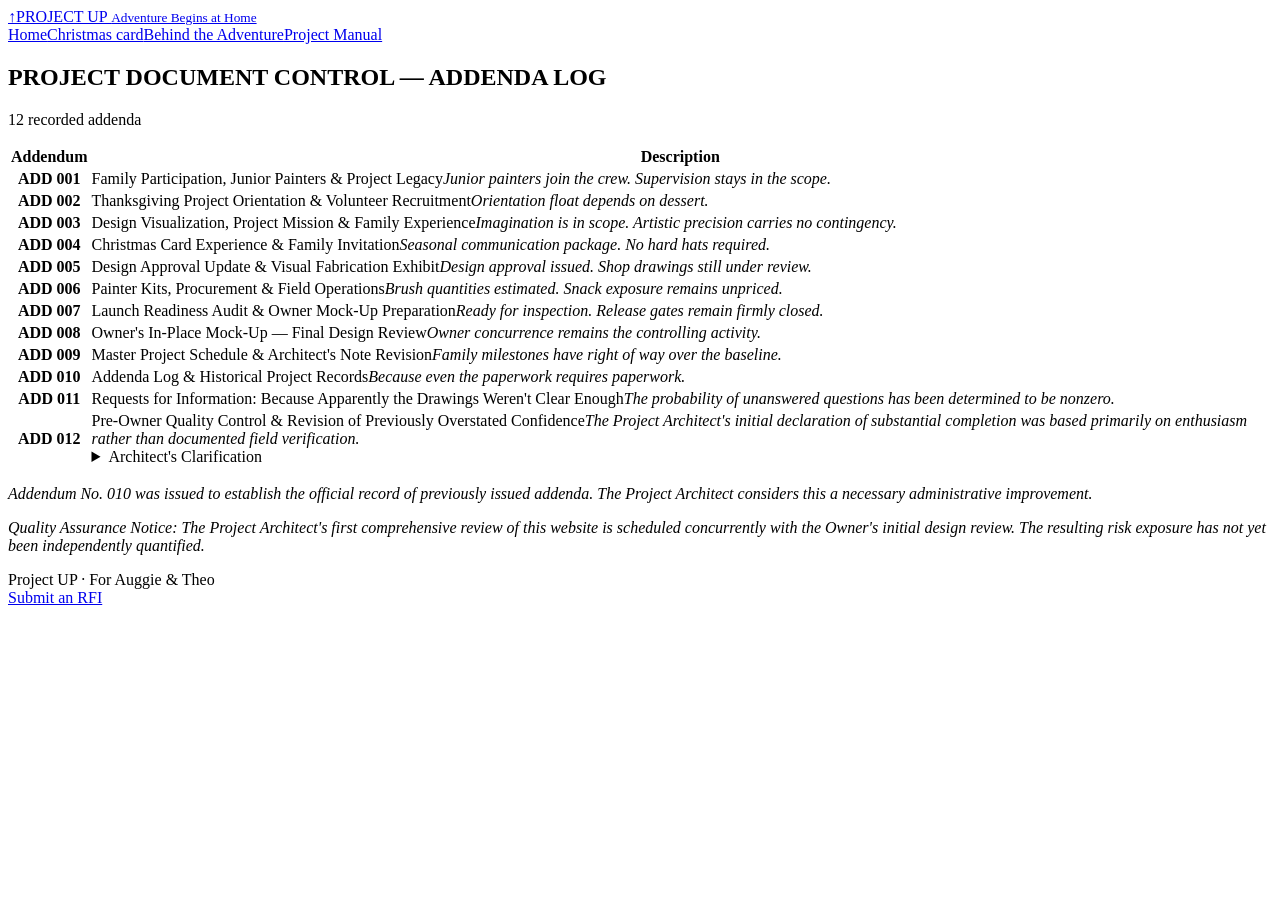
==== addenda.html @ c211279d "Website QC 01: improve navigation and responsive layout" ====
<!doctype html>
<html lang="en"><head><meta charset="utf-8"><meta name="viewport" content="width=device-width, initial-scale=1"><meta name="robots" content="noindex, nofollow"><title>The Addenda Log | Project UP</title><link rel="stylesheet" href="/project-up/style.css"></head>
<body><header class="mast"><a class="brand" href="/project-up/"><span class="emblem" aria-hidden="true">↑</span><span>PROJECT UP <small>Adventure Begins at Home</small></span></a><nav class="mast-links" aria-label="Project navigation"><a class="outline" href="/project-up/">Home</a><a class="outline" href="/project-up/christmas.html">Christmas card</a><a class="outline" href="/project-up/behind-the-adventure.html">Behind the Adventure</a><a class="outline" href="/project-up/manual.pdf" target="_blank" rel="noopener">Project Manual</a></nav></header><main><section class="section addenda-log" aria-labelledby="addenda-title"><h2 id="addenda-title">PROJECT DOCUMENT CONTROL — ADDENDA LOG</h2><p class="addenda-count">12 recorded addenda</p><div class="addenda-scroll" role="region" aria-label="Addenda register"><table><thead><tr><th scope="col">Addendum</th><th scope="col">Description</th></tr></thead><tbody><tr><th scope="row">ADD 001</th><td>Family Participation, Junior Painters &amp; Project Legacy<em class="addenda-subtitle">Junior painters join the crew. Supervision stays in the scope.</em></td></tr><tr><th scope="row">ADD 002</th><td>Thanksgiving Project Orientation &amp; Volunteer Recruitment<em class="addenda-subtitle">Orientation float depends on dessert.</em></td></tr><tr><th scope="row">ADD 003</th><td>Design Visualization, Project Mission &amp; Family Experience<em class="addenda-subtitle">Imagination is in scope. Artistic precision carries no contingency.</em></td></tr><tr><th scope="row">ADD 004</th><td>Christmas Card Experience &amp; Family Invitation<em class="addenda-subtitle">Seasonal communication package. No hard hats required.</em></td></tr><tr><th scope="row">ADD 005</th><td>Design Approval Update &amp; Visual Fabrication Exhibit<em class="addenda-subtitle">Design approval issued. Shop drawings still under review.</em></td></tr><tr><th scope="row">ADD 006</th><td>Painter Kits, Procurement &amp; Field Operations<em class="addenda-subtitle">Brush quantities estimated. Snack exposure remains unpriced.</em></td></tr><tr><th scope="row">ADD 007</th><td>Launch Readiness Audit &amp; Owner Mock-Up Preparation<em class="addenda-subtitle">Ready for inspection. Release gates remain firmly closed.</em></td></tr><tr><th scope="row">ADD 008</th><td>Owner&#39;s In-Place Mock-Up — Final Design Review<em class="addenda-subtitle">Owner concurrence remains the controlling activity.</em></td></tr><tr><th scope="row">ADD 009</th><td>Master Project Schedule &amp; Architect&#39;s Note Revision<em class="addenda-subtitle">Family milestones have right of way over the baseline.</em></td></tr><tr><th scope="row">ADD 010</th><td>Addenda Log &amp; Historical Project Records<em class="addenda-subtitle">Because even the paperwork requires paperwork.</em></td></tr><tr><th scope="row">ADD 011</th><td>Requests for Information: Because Apparently the Drawings Weren&#39;t Clear Enough<em class="addenda-subtitle">The probability of unanswered questions has been determined to be nonzero.</em></td></tr><tr><th scope="row">ADD 012</th><td>Pre-Owner Quality Control &amp; Revision of Previously Overstated Confidence<em class="addenda-subtitle">The Project Architect&#39;s initial declaration of substantial completion was based primarily on enthusiasm rather than documented field verification.</em><details class="addenda-clarification"><summary>Architect&#39;s Clarification</summary><strong>Architect&#39;s Clarification — Initial Inspection Report</strong><p>The Project Architect wishes to clarify that his initial quality assessment may have been somewhat premature.</p><p>Specifically, the Architect&#39;s first review consisted primarily of confirming that the website existed.</p><p>Subsequent field observations revealed that the website was, in fact, quite good.</p><p>Nevertheless, several minor deficiencies were identified and have been documented for correction prior to Owner review.</p><p>The Architect maintains that this sequence of events represents an innovative approach to quality management rather than a failure of quality assurance.</p><p><em>The Owner has not yet accepted this interpretation.</em></p></details></td></tr></tbody></table></div><p class="addenda-note"><em>Addendum No. 010 was issued to establish the official record of previously issued addenda. The Project Architect considers this a necessary administrative improvement.</em></p><p class="addenda-note"><em>Quality Assurance Notice: The Project Architect&#39;s first comprehensive review of this website is scheduled concurrently with the Owner&#39;s initial design review. The resulting risk exposure has not yet been independently quantified.</em></p></section></main><footer class="footer"><span>Project UP · For Auggie &amp; Theo</span><nav aria-label="Project footer"><a href="/project-up/rfi.html">Submit an RFI</a></nav></footer></body></html>
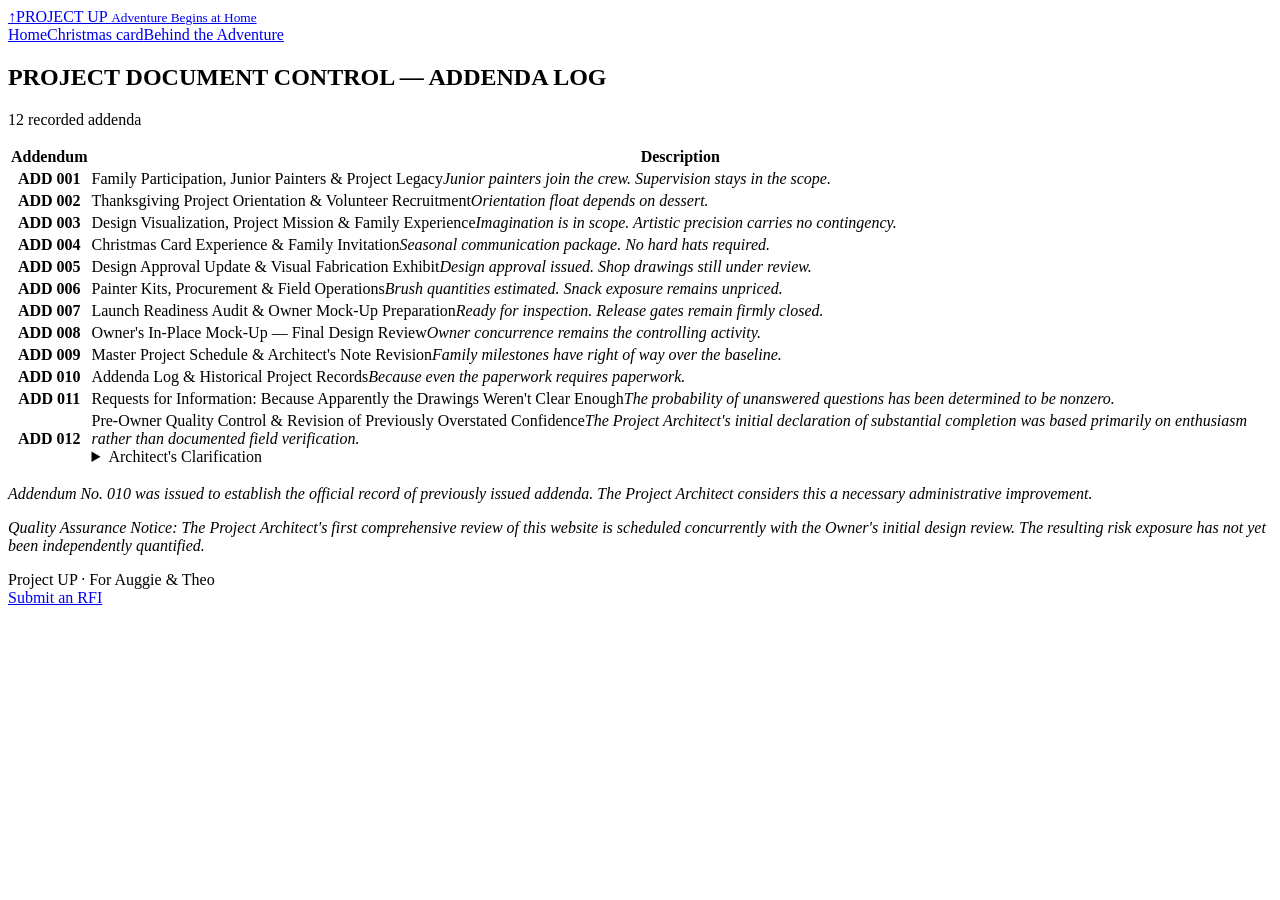
==== commit 0278dc41: "Website QC 02: add mural dashboard and project journal" ====
--- a/addenda.html
+++ b/addenda.html
@@ -1,3 +1,3 @@
 <!doctype html>
 <html lang="en"><head><meta charset="utf-8"><meta name="viewport" content="width=device-width, initial-scale=1"><meta name="robots" content="noindex, nofollow"><title>The Addenda Log | Project UP</title><link rel="stylesheet" href="/project-up/style.css"></head>
-<body><header class="mast"><a class="brand" href="/project-up/"><span class="emblem" aria-hidden="true">↑</span><span>PROJECT UP <small>Adventure Begins at Home</small></span></a><nav class="mast-links" aria-label="Project navigation"><a class="outline" href="/project-up/">Home</a><a class="outline" href="/project-up/christmas.html">Christmas card</a><a class="outline" href="/project-up/behind-the-adventure.html">Behind the Adventure</a><a class="outline" href="/project-up/manual.pdf" target="_blank" rel="noopener">Project Manual</a></nav></header><main><section class="section addenda-log" aria-labelledby="addenda-title"><h2 id="addenda-title">PROJECT DOCUMENT CONTROL — ADDENDA LOG</h2><p class="addenda-count">12 recorded addenda</p><div class="addenda-scroll" role="region" aria-label="Addenda register"><table><thead><tr><th scope="col">Addendum</th><th scope="col">Description</th></tr></thead><tbody><tr><th scope="row">ADD 001</th><td>Family Participation, Junior Painters &amp; Project Legacy<em class="addenda-subtitle">Junior painters join the crew. Supervision stays in the scope.</em></td></tr><tr><th scope="row">ADD 002</th><td>Thanksgiving Project Orientation &amp; Volunteer Recruitment<em class="addenda-subtitle">Orientation float depends on dessert.</em></td></tr><tr><th scope="row">ADD 003</th><td>Design Visualization, Project Mission &amp; Family Experience<em class="addenda-subtitle">Imagination is in scope. Artistic precision carries no contingency.</em></td></tr><tr><th scope="row">ADD 004</th><td>Christmas Card Experience &amp; Family Invitation<em class="addenda-subtitle">Seasonal communication package. No hard hats required.</em></td></tr><tr><th scope="row">ADD 005</th><td>Design Approval Update &amp; Visual Fabrication Exhibit<em class="addenda-subtitle">Design approval issued. Shop drawings still under review.</em></td></tr><tr><th scope="row">ADD 006</th><td>Painter Kits, Procurement &amp; Field Operations<em class="addenda-subtitle">Brush quantities estimated. Snack exposure remains unpriced.</em></td></tr><tr><th scope="row">ADD 007</th><td>Launch Readiness Audit &amp; Owner Mock-Up Preparation<em class="addenda-subtitle">Ready for inspection. Release gates remain firmly closed.</em></td></tr><tr><th scope="row">ADD 008</th><td>Owner&#39;s In-Place Mock-Up — Final Design Review<em class="addenda-subtitle">Owner concurrence remains the controlling activity.</em></td></tr><tr><th scope="row">ADD 009</th><td>Master Project Schedule &amp; Architect&#39;s Note Revision<em class="addenda-subtitle">Family milestones have right of way over the baseline.</em></td></tr><tr><th scope="row">ADD 010</th><td>Addenda Log &amp; Historical Project Records<em class="addenda-subtitle">Because even the paperwork requires paperwork.</em></td></tr><tr><th scope="row">ADD 011</th><td>Requests for Information: Because Apparently the Drawings Weren&#39;t Clear Enough<em class="addenda-subtitle">The probability of unanswered questions has been determined to be nonzero.</em></td></tr><tr><th scope="row">ADD 012</th><td>Pre-Owner Quality Control &amp; Revision of Previously Overstated Confidence<em class="addenda-subtitle">The Project Architect&#39;s initial declaration of substantial completion was based primarily on enthusiasm rather than documented field verification.</em><details class="addenda-clarification"><summary>Architect&#39;s Clarification</summary><strong>Architect&#39;s Clarification — Initial Inspection Report</strong><p>The Project Architect wishes to clarify that his initial quality assessment may have been somewhat premature.</p><p>Specifically, the Architect&#39;s first review consisted primarily of confirming that the website existed.</p><p>Subsequent field observations revealed that the website was, in fact, quite good.</p><p>Nevertheless, several minor deficiencies were identified and have been documented for correction prior to Owner review.</p><p>The Architect maintains that this sequence of events represents an innovative approach to quality management rather than a failure of quality assurance.</p><p><em>The Owner has not yet accepted this interpretation.</em></p></details></td></tr></tbody></table></div><p class="addenda-note"><em>Addendum No. 010 was issued to establish the official record of previously issued addenda. The Project Architect considers this a necessary administrative improvement.</em></p><p class="addenda-note"><em>Quality Assurance Notice: The Project Architect&#39;s first comprehensive review of this website is scheduled concurrently with the Owner&#39;s initial design review. The resulting risk exposure has not yet been independently quantified.</em></p></section></main><footer class="footer"><span>Project UP · For Auggie &amp; Theo</span><nav aria-label="Project footer"><a href="/project-up/rfi.html">Submit an RFI</a></nav></footer></body></html>
+<body><header class="mast"><a class="brand" href="/project-up/"><span class="emblem" aria-hidden="true">↑</span><span>PROJECT UP <small>Adventure Begins at Home</small></span></a><nav class="mast-links" aria-label="Project navigation"><a class="outline" href="/project-up/">Home</a><a class="outline" href="/project-up/christmas.html">Christmas card</a><a class="outline" href="/project-up/behind-the-adventure.html">Behind the Adventure</a></nav></header><main><section class="section addenda-log" aria-labelledby="addenda-title"><h2 id="addenda-title">PROJECT DOCUMENT CONTROL — ADDENDA LOG</h2><p class="addenda-count">12 recorded addenda</p><div class="addenda-scroll" role="region" aria-label="Addenda register"><table><thead><tr><th scope="col">Addendum</th><th scope="col">Description</th></tr></thead><tbody><tr><th scope="row">ADD 001</th><td>Family Participation, Junior Painters &amp; Project Legacy<em class="addenda-subtitle">Junior painters join the crew. Supervision stays in the scope.</em></td></tr><tr><th scope="row">ADD 002</th><td>Thanksgiving Project Orientation &amp; Volunteer Recruitment<em class="addenda-subtitle">Orientation float depends on dessert.</em></td></tr><tr><th scope="row">ADD 003</th><td>Design Visualization, Project Mission &amp; Family Experience<em class="addenda-subtitle">Imagination is in scope. Artistic precision carries no contingency.</em></td></tr><tr><th scope="row">ADD 004</th><td>Christmas Card Experience &amp; Family Invitation<em class="addenda-subtitle">Seasonal communication package. No hard hats required.</em></td></tr><tr><th scope="row">ADD 005</th><td>Design Approval Update &amp; Visual Fabrication Exhibit<em class="addenda-subtitle">Design approval issued. Shop drawings still under review.</em></td></tr><tr><th scope="row">ADD 006</th><td>Painter Kits, Procurement &amp; Field Operations<em class="addenda-subtitle">Brush quantities estimated. Snack exposure remains unpriced.</em></td></tr><tr><th scope="row">ADD 007</th><td>Launch Readiness Audit &amp; Owner Mock-Up Preparation<em class="addenda-subtitle">Ready for inspection. Release gates remain firmly closed.</em></td></tr><tr><th scope="row">ADD 008</th><td>Owner&#39;s In-Place Mock-Up — Final Design Review<em class="addenda-subtitle">Owner concurrence remains the controlling activity.</em></td></tr><tr><th scope="row">ADD 009</th><td>Master Project Schedule &amp; Architect&#39;s Note Revision<em class="addenda-subtitle">Family milestones have right of way over the baseline.</em></td></tr><tr><th scope="row">ADD 010</th><td>Addenda Log &amp; Historical Project Records<em class="addenda-subtitle">Because even the paperwork requires paperwork.</em></td></tr><tr><th scope="row">ADD 011</th><td>Requests for Information: Because Apparently the Drawings Weren&#39;t Clear Enough<em class="addenda-subtitle">The probability of unanswered questions has been determined to be nonzero.</em></td></tr><tr><th scope="row">ADD 012</th><td>Pre-Owner Quality Control &amp; Revision of Previously Overstated Confidence<em class="addenda-subtitle">The Project Architect&#39;s initial declaration of substantial completion was based primarily on enthusiasm rather than documented field verification.</em><details class="addenda-clarification"><summary>Architect&#39;s Clarification</summary><strong>Architect&#39;s Clarification — Initial Inspection Report</strong><p>The Project Architect wishes to clarify that his initial quality assessment may have been somewhat premature.</p><p>Specifically, the Architect&#39;s first review consisted primarily of confirming that the website existed.</p><p>Subsequent field observations revealed that the website was, in fact, quite good.</p><p>Nevertheless, several minor deficiencies were identified and have been documented for correction prior to Owner review.</p><p>The Architect maintains that this sequence of events represents an innovative approach to quality management rather than a failure of quality assurance.</p><p><em>The Owner has not yet accepted this interpretation.</em></p></details></td></tr></tbody></table></div><p class="addenda-note"><em>Addendum No. 010 was issued to establish the official record of previously issued addenda. The Project Architect considers this a necessary administrative improvement.</em></p><p class="addenda-note"><em>Quality Assurance Notice: The Project Architect&#39;s first comprehensive review of this website is scheduled concurrently with the Owner&#39;s initial design review. The resulting risk exposure has not yet been independently quantified.</em></p></section></main><footer class="footer"><span>Project UP · For Auggie &amp; Theo</span><nav aria-label="Project footer"><a href="/project-up/rfi.html">Submit an RFI</a></nav></footer></body></html>
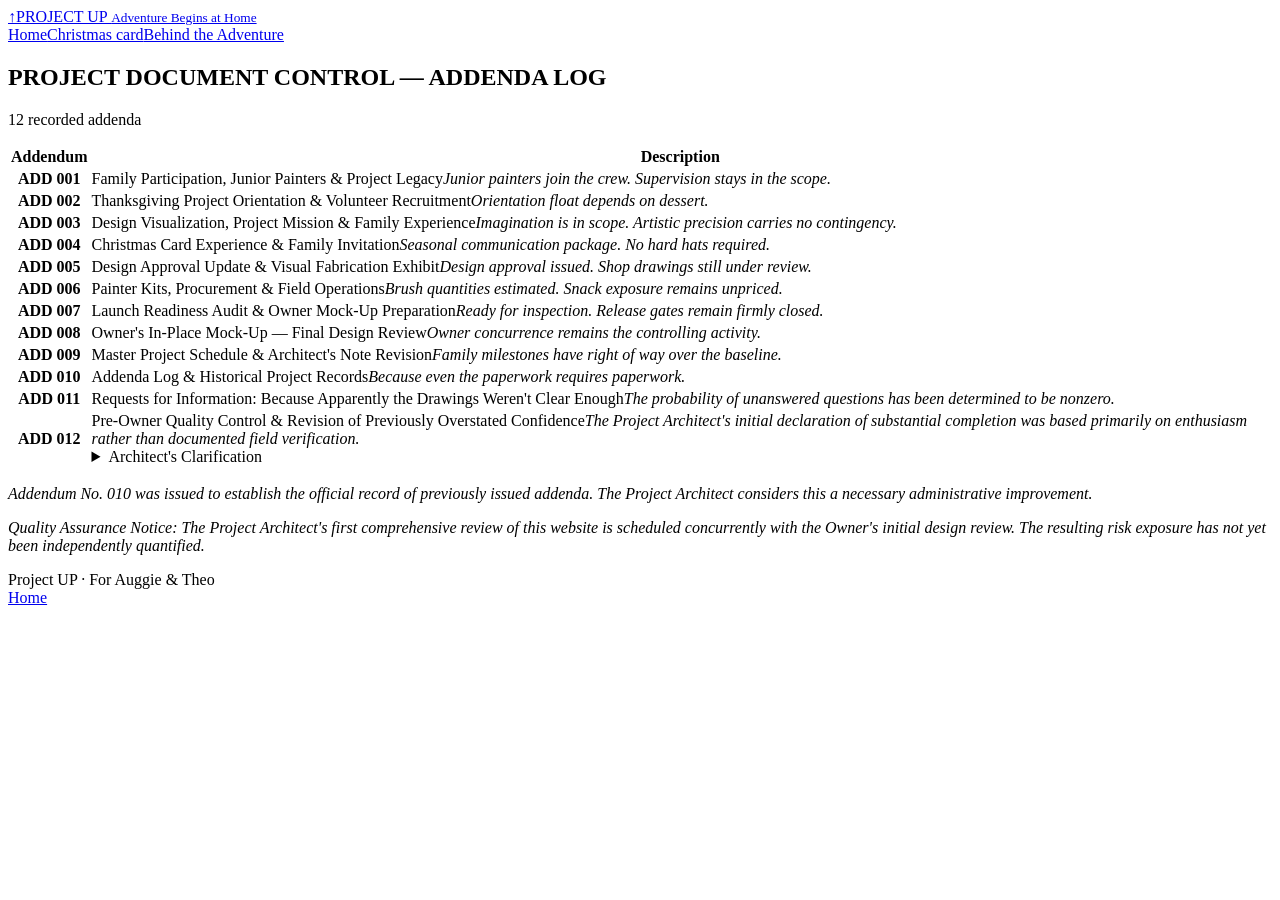
==== commit 9d0b660d: "Refine Project UP navigation, schedule, and journal for 1.1" ====
--- a/addenda.html
+++ b/addenda.html
@@ -1,3 +1,3 @@
 <!doctype html>
 <html lang="en"><head><meta charset="utf-8"><meta name="viewport" content="width=device-width, initial-scale=1"><meta name="robots" content="noindex, nofollow"><title>The Addenda Log | Project UP</title><link rel="stylesheet" href="/project-up/style.css"></head>
-<body><header class="mast"><a class="brand" href="/project-up/"><span class="emblem" aria-hidden="true">↑</span><span>PROJECT UP <small>Adventure Begins at Home</small></span></a><nav class="mast-links" aria-label="Project navigation"><a class="outline" href="/project-up/">Home</a><a class="outline" href="/project-up/christmas.html">Christmas card</a><a class="outline" href="/project-up/behind-the-adventure.html">Behind the Adventure</a></nav></header><main><section class="section addenda-log" aria-labelledby="addenda-title"><h2 id="addenda-title">PROJECT DOCUMENT CONTROL — ADDENDA LOG</h2><p class="addenda-count">12 recorded addenda</p><div class="addenda-scroll" role="region" aria-label="Addenda register"><table><thead><tr><th scope="col">Addendum</th><th scope="col">Description</th></tr></thead><tbody><tr><th scope="row">ADD 001</th><td>Family Participation, Junior Painters &amp; Project Legacy<em class="addenda-subtitle">Junior painters join the crew. Supervision stays in the scope.</em></td></tr><tr><th scope="row">ADD 002</th><td>Thanksgiving Project Orientation &amp; Volunteer Recruitment<em class="addenda-subtitle">Orientation float depends on dessert.</em></td></tr><tr><th scope="row">ADD 003</th><td>Design Visualization, Project Mission &amp; Family Experience<em class="addenda-subtitle">Imagination is in scope. Artistic precision carries no contingency.</em></td></tr><tr><th scope="row">ADD 004</th><td>Christmas Card Experience &amp; Family Invitation<em class="addenda-subtitle">Seasonal communication package. No hard hats required.</em></td></tr><tr><th scope="row">ADD 005</th><td>Design Approval Update &amp; Visual Fabrication Exhibit<em class="addenda-subtitle">Design approval issued. Shop drawings still under review.</em></td></tr><tr><th scope="row">ADD 006</th><td>Painter Kits, Procurement &amp; Field Operations<em class="addenda-subtitle">Brush quantities estimated. Snack exposure remains unpriced.</em></td></tr><tr><th scope="row">ADD 007</th><td>Launch Readiness Audit &amp; Owner Mock-Up Preparation<em class="addenda-subtitle">Ready for inspection. Release gates remain firmly closed.</em></td></tr><tr><th scope="row">ADD 008</th><td>Owner&#39;s In-Place Mock-Up — Final Design Review<em class="addenda-subtitle">Owner concurrence remains the controlling activity.</em></td></tr><tr><th scope="row">ADD 009</th><td>Master Project Schedule &amp; Architect&#39;s Note Revision<em class="addenda-subtitle">Family milestones have right of way over the baseline.</em></td></tr><tr><th scope="row">ADD 010</th><td>Addenda Log &amp; Historical Project Records<em class="addenda-subtitle">Because even the paperwork requires paperwork.</em></td></tr><tr><th scope="row">ADD 011</th><td>Requests for Information: Because Apparently the Drawings Weren&#39;t Clear Enough<em class="addenda-subtitle">The probability of unanswered questions has been determined to be nonzero.</em></td></tr><tr><th scope="row">ADD 012</th><td>Pre-Owner Quality Control &amp; Revision of Previously Overstated Confidence<em class="addenda-subtitle">The Project Architect&#39;s initial declaration of substantial completion was based primarily on enthusiasm rather than documented field verification.</em><details class="addenda-clarification"><summary>Architect&#39;s Clarification</summary><strong>Architect&#39;s Clarification — Initial Inspection Report</strong><p>The Project Architect wishes to clarify that his initial quality assessment may have been somewhat premature.</p><p>Specifically, the Architect&#39;s first review consisted primarily of confirming that the website existed.</p><p>Subsequent field observations revealed that the website was, in fact, quite good.</p><p>Nevertheless, several minor deficiencies were identified and have been documented for correction prior to Owner review.</p><p>The Architect maintains that this sequence of events represents an innovative approach to quality management rather than a failure of quality assurance.</p><p><em>The Owner has not yet accepted this interpretation.</em></p></details></td></tr></tbody></table></div><p class="addenda-note"><em>Addendum No. 010 was issued to establish the official record of previously issued addenda. The Project Architect considers this a necessary administrative improvement.</em></p><p class="addenda-note"><em>Quality Assurance Notice: The Project Architect&#39;s first comprehensive review of this website is scheduled concurrently with the Owner&#39;s initial design review. The resulting risk exposure has not yet been independently quantified.</em></p></section></main><footer class="footer"><span>Project UP · For Auggie &amp; Theo</span><nav aria-label="Project footer"><a href="/project-up/rfi.html">Submit an RFI</a></nav></footer></body></html>
+<body><header class="mast"><a class="brand" href="/project-up/"><span class="emblem" aria-hidden="true">↑</span><span>PROJECT UP <small>Adventure Begins at Home</small></span></a><nav class="mast-links" aria-label="Project navigation"><a class="outline" href="/project-up/">Home</a><a class="outline" href="/project-up/christmas.html">Christmas card</a><a class="outline" href="/project-up/behind-the-adventure.html">Behind the Adventure</a></nav></header><main><section class="section addenda-log" aria-labelledby="addenda-title"><h2 id="addenda-title">PROJECT DOCUMENT CONTROL — ADDENDA LOG</h2><p class="addenda-count">12 recorded addenda</p><div class="addenda-scroll" role="region" aria-label="Addenda register"><table><thead><tr><th scope="col">Addendum</th><th scope="col">Description</th></tr></thead><tbody><tr><th scope="row">ADD 001</th><td>Family Participation, Junior Painters &amp; Project Legacy<em class="addenda-subtitle">Junior painters join the crew. Supervision stays in the scope.</em></td></tr><tr><th scope="row">ADD 002</th><td>Thanksgiving Project Orientation &amp; Volunteer Recruitment<em class="addenda-subtitle">Orientation float depends on dessert.</em></td></tr><tr><th scope="row">ADD 003</th><td>Design Visualization, Project Mission &amp; Family Experience<em class="addenda-subtitle">Imagination is in scope. Artistic precision carries no contingency.</em></td></tr><tr><th scope="row">ADD 004</th><td>Christmas Card Experience &amp; Family Invitation<em class="addenda-subtitle">Seasonal communication package. No hard hats required.</em></td></tr><tr><th scope="row">ADD 005</th><td>Design Approval Update &amp; Visual Fabrication Exhibit<em class="addenda-subtitle">Design approval issued. Shop drawings still under review.</em></td></tr><tr><th scope="row">ADD 006</th><td>Painter Kits, Procurement &amp; Field Operations<em class="addenda-subtitle">Brush quantities estimated. Snack exposure remains unpriced.</em></td></tr><tr><th scope="row">ADD 007</th><td>Launch Readiness Audit &amp; Owner Mock-Up Preparation<em class="addenda-subtitle">Ready for inspection. Release gates remain firmly closed.</em></td></tr><tr><th scope="row">ADD 008</th><td>Owner&#39;s In-Place Mock-Up — Final Design Review<em class="addenda-subtitle">Owner concurrence remains the controlling activity.</em></td></tr><tr><th scope="row">ADD 009</th><td>Master Project Schedule &amp; Architect&#39;s Note Revision<em class="addenda-subtitle">Family milestones have right of way over the baseline.</em></td></tr><tr><th scope="row">ADD 010</th><td>Addenda Log &amp; Historical Project Records<em class="addenda-subtitle">Because even the paperwork requires paperwork.</em></td></tr><tr><th scope="row">ADD 011</th><td>Requests for Information: Because Apparently the Drawings Weren&#39;t Clear Enough<em class="addenda-subtitle">The probability of unanswered questions has been determined to be nonzero.</em></td></tr><tr><th scope="row">ADD 012</th><td>Pre-Owner Quality Control &amp; Revision of Previously Overstated Confidence<em class="addenda-subtitle">The Project Architect&#39;s initial declaration of substantial completion was based primarily on enthusiasm rather than documented field verification.</em><details class="addenda-clarification"><summary>Architect&#39;s Clarification</summary><strong>Architect&#39;s Clarification — Initial Inspection Report</strong><p>The Project Architect wishes to clarify that his initial quality assessment may have been somewhat premature.</p><p>Specifically, the Architect&#39;s first review consisted primarily of confirming that the website existed.</p><p>Subsequent field observations revealed that the website was, in fact, quite good.</p><p>Nevertheless, several minor deficiencies were identified and have been documented for correction prior to Owner review.</p><p>The Architect maintains that this sequence of events represents an innovative approach to quality management rather than a failure of quality assurance.</p><p><em>The Owner has not yet accepted this interpretation.</em></p></details></td></tr></tbody></table></div><p class="addenda-note"><em>Addendum No. 010 was issued to establish the official record of previously issued addenda. The Project Architect considers this a necessary administrative improvement.</em></p><p class="addenda-note"><em>Quality Assurance Notice: The Project Architect&#39;s first comprehensive review of this website is scheduled concurrently with the Owner&#39;s initial design review. The resulting risk exposure has not yet been independently quantified.</em></p></section></main><footer class="footer"><span>Project UP · For Auggie &amp; Theo</span><nav aria-label="Project footer"><a href="/project-up/christmas.html">Home</a></nav></footer></body></html>
